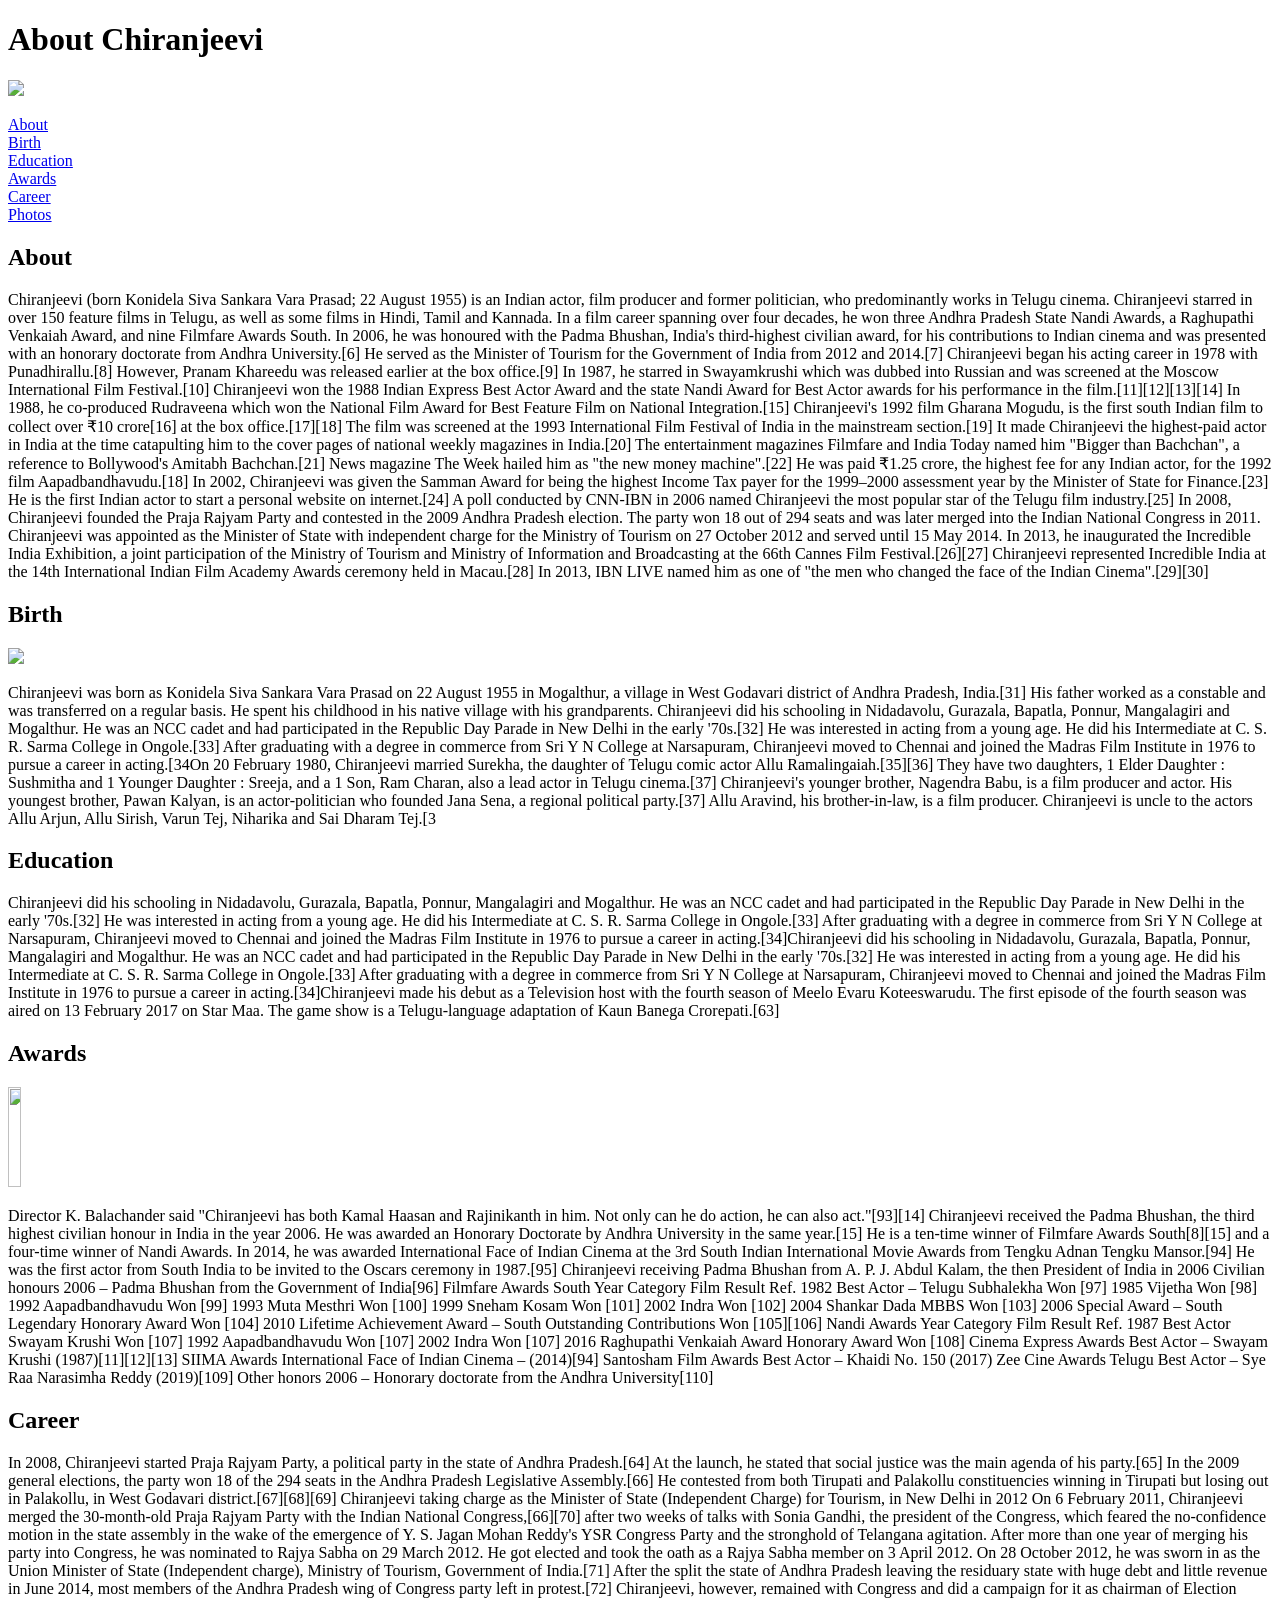
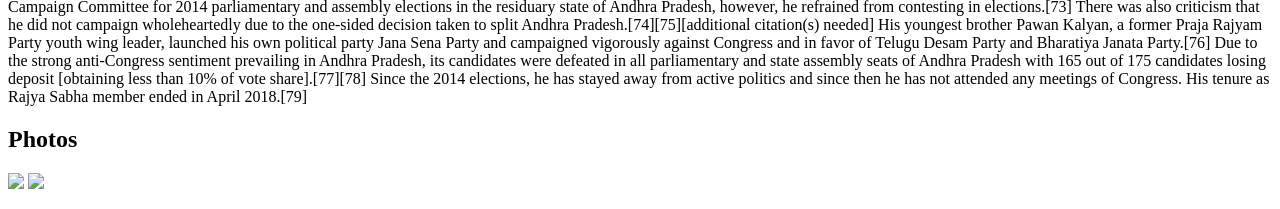
==== kavya.html @ 823b895f "first commit" ====
<!DOCTYPE html>
<html>
<head>
	<meta charset="utf-8">
	<meta name="viewport" content="width=device-width, initial-scale=1">
	<title></title>
</head>
<body>
	<h1>About Chiranjeevi</h1>
	<img src="https://caknowledge.com/wp-content/uploads/2021/03/Chiranjeevi-net-worth.jpeg"width="15%"/>
	<p>
	<a target="_blank"href="#aboout">About</a><br/>
	<a target="_blank"href="#birth">Birth</a><br/>
	<a target="_blank"href="#education">Education</a><br/>
	<a target="_blank"href="#awards">Awards</a><br/>
	<a target="_blank"href="#career">Career</a><br/>
	<a target="_blank"href="#photos">Photos</a>
	<h2 id="about">About</h2>
	<p>Chiranjeevi (born Konidela Siva Sankara Vara Prasad; 22 August 1955) is an Indian actor, film producer and former politician, who predominantly works in Telugu cinema. Chiranjeevi starred in over 150 feature films in Telugu, as well as some films in Hindi, Tamil and Kannada. In a film career spanning over four decades, he won three Andhra Pradesh State Nandi Awards, a Raghupathi Venkaiah Award, and nine Filmfare Awards South. In 2006, he was honoured with the Padma Bhushan, India's third-highest civilian award, for his contributions to Indian cinema and was presented with an honorary doctorate from Andhra University.[6] He served as the Minister of Tourism for the Government of India from 2012 and 2014.[7]

Chiranjeevi began his acting career in 1978 with Punadhirallu.[8] However, Pranam Khareedu was released earlier at the box office.[9] In 1987, he starred in Swayamkrushi which was dubbed into Russian and was screened at the Moscow International Film Festival.[10] Chiranjeevi won the 1988 Indian Express Best Actor Award and the state Nandi Award for Best Actor awards for his performance in the film.[11][12][13][14] In 1988, he co-produced Rudraveena which won the National Film Award for Best Feature Film on National Integration.[15]

Chiranjeevi's 1992 film Gharana Mogudu, is the first south Indian film to collect over ₹10 crore[16] at the box office.[17][18] The film was screened at the 1993 International Film Festival of India in the mainstream section.[19] It made Chiranjeevi the highest-paid actor in India at the time catapulting him to the cover pages of national weekly magazines in India.[20] The entertainment magazines Filmfare and India Today named him "Bigger than Bachchan", a reference to Bollywood's Amitabh Bachchan.[21] News magazine The Week hailed him as "the new money machine".[22] He was paid ₹1.25 crore, the highest fee for any Indian actor, for the 1992 film Aapadbandhavudu.[18] In 2002, Chiranjeevi was given the Samman Award for being the highest Income Tax payer for the 1999–2000 assessment year by the Minister of State for Finance.[23] He is the first Indian actor to start a personal website on internet.[24] A poll conducted by CNN-IBN in 2006 named Chiranjeevi the most popular star of the Telugu film industry.[25]

In 2008, Chiranjeevi founded the Praja Rajyam Party and contested in the 2009 Andhra Pradesh election. The party won 18 out of 294 seats and was later merged into the Indian National Congress in 2011. Chiranjeevi was appointed as the Minister of State with independent charge for the Ministry of Tourism on 27 October 2012 and served until 15 May 2014. In 2013, he inaugurated the Incredible India Exhibition, a joint participation of the Ministry of Tourism and Ministry of Information and Broadcasting at the 66th Cannes Film Festival.[26][27] Chiranjeevi represented Incredible India at the 14th International Indian Film Academy Awards ceremony held in Macau.[28] In 2013, IBN LIVE named him as one of "the men who changed the face of the Indian Cinema".[29][30]</p>
<h2 id="birth">Birth</h2>
<img src="https://pbs.twimg.com/media/DpSQD7AV4AEW2qM.jpg" width="8%"/>
<p>Chiranjeevi was born as Konidela Siva Sankara Vara Prasad on 22 August 1955 in Mogalthur, a village in West Godavari district of Andhra Pradesh, India.[31] His father worked as a constable and was transferred on a regular basis. He spent his childhood in his native village with his grandparents.

Chiranjeevi did his schooling in Nidadavolu, Gurazala, Bapatla, Ponnur, Mangalagiri and Mogalthur. He was an NCC cadet and had participated in the Republic Day Parade in New Delhi in the early '70s.[32] He was interested in acting from a young age. He did his Intermediate at C. S. R. Sarma College in Ongole.[33]

After graduating with a degree in commerce from Sri Y N College at Narsapuram, Chiranjeevi moved to Chennai and joined the Madras Film Institute in 1976 to pursue a career in acting.[34On 20 February 1980, Chiranjeevi married Surekha, the daughter of Telugu comic actor Allu Ramalingaiah.[35][36] They have two daughters, 1 Elder Daughter : Sushmitha and 1 Younger Daughter : Sreeja, and a 1 Son, Ram Charan, also a lead actor in Telugu cinema.[37]

Chiranjeevi's younger brother, Nagendra Babu, is a film producer and actor. His youngest brother, Pawan Kalyan, is an actor-politician who founded Jana Sena, a regional political party.[37] Allu Aravind, his brother-in-law, is a film producer. Chiranjeevi is uncle to the actors Allu Arjun, Allu Sirish, Varun Tej, Niharika and Sai Dharam Tej.[3</p>
<h2 id="education">Education</h2>
<p>Chiranjeevi did his schooling in Nidadavolu, Gurazala, Bapatla, Ponnur, Mangalagiri and Mogalthur. He was an NCC cadet and had participated in the Republic Day Parade in New Delhi in the early '70s.[32] He was interested in acting from a young age. He did his Intermediate at C. S. R. Sarma College in Ongole.[33]

After graduating with a degree in commerce from Sri Y N College at Narsapuram, Chiranjeevi moved to Chennai and joined the Madras Film Institute in 1976 to pursue a career in acting.[34]Chiranjeevi did his schooling in Nidadavolu, Gurazala, Bapatla, Ponnur, Mangalagiri and Mogalthur. He was an NCC cadet and had participated in the Republic Day Parade in New Delhi in the early '70s.[32] He was interested in acting from a young age. He did his Intermediate at C. S. R. Sarma College in Ongole.[33]

After graduating with a degree in commerce from Sri Y N College at Narsapuram, Chiranjeevi moved to Chennai and joined the Madras Film Institute in 1976 to pursue a career in acting.[34]Chiranjeevi made his debut as a Television host with the fourth season of Meelo Evaru Koteeswarudu. The first episode of the fourth season was aired on 13 February 2017 on Star Maa. The game show is a Telugu-language adaptation of Kaun Banega Crorepati.[63]</p>
<h2 id="awards">Awards</h2>
<img src="https://upload.wikimedia.org/wikipedia/commons/5/5a/The_President%2C_Dr._A.P.J._Abdul_Kalam_presenting_Padma_Bhushan_to_Shri_Konidala_Chiranjeevi%2C_a_well_known_cine_actor_and_philanthropist%2C_at_investiture_ceremony_in_New_Delhi_on_March_29%2C_2006.jpg" width="10%" height="100">
<p>Director K. Balachander said "Chiranjeevi has both Kamal Haasan and Rajinikanth in him. Not only can he do action, he can also act."[93][14] Chiranjeevi received the Padma Bhushan, the third highest civilian honour in India in the year 2006. He was awarded an Honorary Doctorate by Andhra University in the same year.[15] He is a ten-time winner of Filmfare Awards South[8][15] and a four-time winner of Nandi Awards. In 2014, he was awarded International Face of Indian Cinema at the 3rd South Indian International Movie Awards from Tengku Adnan Tengku Mansor.[94] He was the first actor from South India to be invited to the Oscars ceremony in 1987.[95]


Chiranjeevi receiving Padma Bhushan from A. P. J. Abdul Kalam, the then President of India in 2006
Civilian honours
2006 – Padma Bhushan from the Government of India[96]
Filmfare Awards South
Year	Category	Film	Result	Ref.
1982	Best Actor – Telugu	Subhalekha	Won	[97]
1985	Vijetha	Won	[98]
1992	Aapadbandhavudu	Won	[99]
1993	Muta Mesthri	Won	[100]
1999	Sneham Kosam	Won	[101]
2002	Indra	Won	[102]
2004	Shankar Dada MBBS	Won	[103]
2006	Special Award – South	Legendary Honorary Award	Won	[104]
2010	Lifetime Achievement Award – South	Outstanding Contributions	Won	[105][106]
Nandi Awards
Year	Category	Film	Result	Ref.
1987	Best Actor	Swayam Krushi	Won	[107]
1992	Aapadbandhavudu	Won	[107]
2002	Indra	Won	[107]
2016	Raghupathi Venkaiah Award	Honorary Award	Won	[108]
Cinema Express Awards
Best Actor – Swayam Krushi (1987)[11][12][13]
SIIMA Awards
International Face of Indian Cinema – (2014)[94]
Santosham Film Awards
Best Actor – Khaidi No. 150 (2017)
Zee Cine Awards Telugu
Best Actor – Sye Raa Narasimha Reddy (2019)[109]
Other honors
2006 – Honorary doctorate from the Andhra University[110]</p>
<h2 id="career">Career</h2>
<p>In 2008, Chiranjeevi started Praja Rajyam Party, a political party in the state of Andhra Pradesh.[64] At the launch, he stated that social justice was the main agenda of his party.[65] In the 2009 general elections, the party won 18 of the 294 seats in the Andhra Pradesh Legislative Assembly.[66] He contested from both Tirupati and Palakollu constituencies winning in Tirupati but losing out in Palakollu, in West Godavari district.[67][68][69]


Chiranjeevi taking charge as the Minister of State (Independent Charge) for Tourism, in New Delhi in 2012
On 6 February 2011, Chiranjeevi merged the 30-month-old Praja Rajyam Party with the Indian National Congress,[66][70] after two weeks of talks with Sonia Gandhi, the president of the Congress, which feared the no-confidence motion in the state assembly in the wake of the emergence of Y. S. Jagan Mohan Reddy's YSR Congress Party and the stronghold of Telangana agitation. After more than one year of merging his party into Congress, he was nominated to Rajya Sabha on 29 March 2012. He got elected and took the oath as a Rajya Sabha member on 3 April 2012. On 28 October 2012, he was sworn in as the Union Minister of State (Independent charge), Ministry of Tourism, Government of India.[71]

After the split the state of Andhra Pradesh leaving the residuary state with huge debt and little revenue in June 2014, most members of the Andhra Pradesh wing of Congress party left in protest.[72] Chiranjeevi, however, remained with Congress and did a campaign for it as chairman of Election Campaign Committee for 2014 parliamentary and assembly elections in the residuary state of Andhra Pradesh, however, he refrained from contesting in elections.[73] There was also criticism that he did not campaign wholeheartedly due to the one-sided decision taken to split Andhra Pradesh.[74][75][additional citation(s) needed] His youngest brother Pawan Kalyan, a former Praja Rajyam Party youth wing leader, launched his own political party Jana Sena Party and campaigned vigorously against Congress and in favor of Telugu Desam Party and Bharatiya Janata Party.[76] Due to the strong anti-Congress sentiment prevailing in Andhra Pradesh, its candidates were defeated in all parliamentary and state assembly seats of Andhra Pradesh with 165 out of 175 candidates losing deposit [obtaining less than 10% of vote share].[77][78]

Since the 2014 elections, he has stayed away from active politics and since then he has not attended any meetings of Congress. His tenure as Rajya Sabha member ended in April 2018.[79]</p>
<h2 id="photos">Photos</h2>
<img src="https://chaibisket.com/wp-content/uploads/2018/08/8-12.jpg" width="9%"/>
<img src="https://images.indiawords.com/wp-content/uploads/2017/11/handsome-look-image-of-chiranjeevi.jpg" width="10%">
	</p>

</body>
</html>
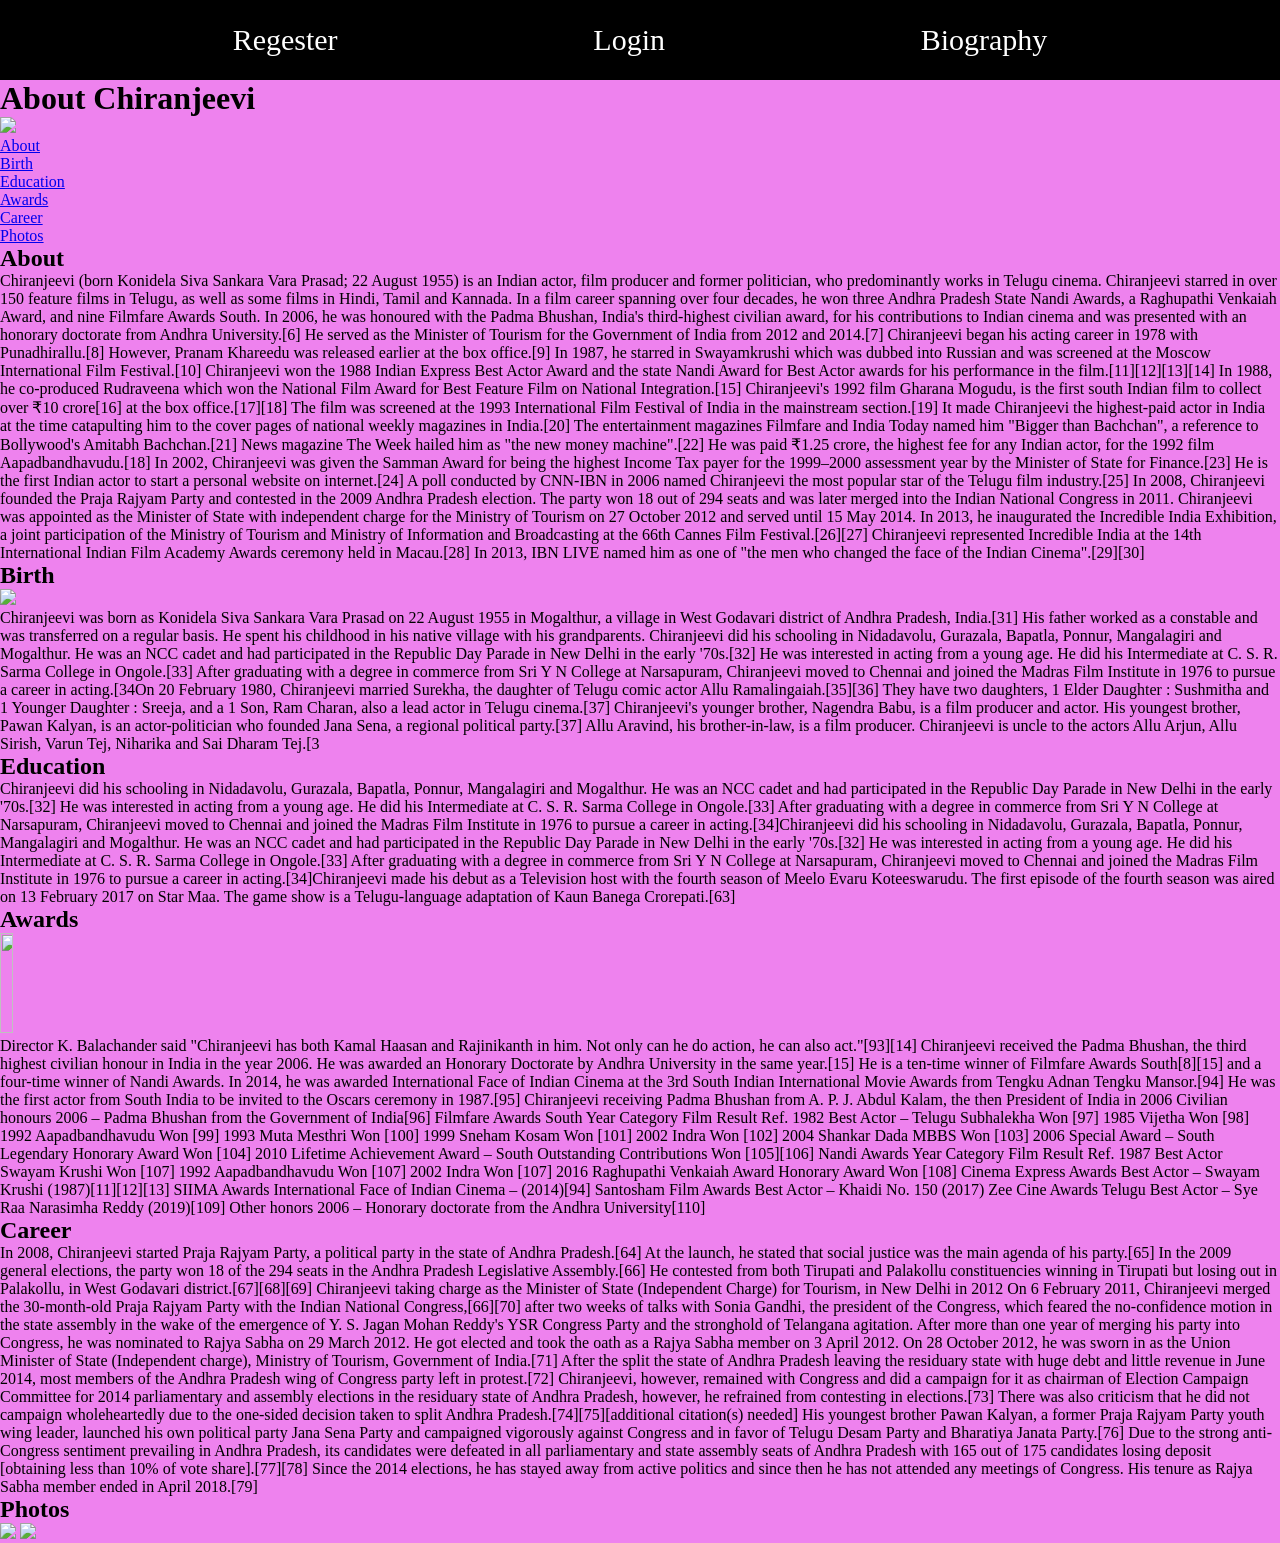
==== commit 72aa3069: "added navigation" ====
--- a/kavya.html
+++ b/kavya.html
@@ -4,8 +4,19 @@
 	<meta charset="utf-8">
 	<meta name="viewport" content="width=device-width, initial-scale=1">
 	<title></title>
+	<link rel="stylesheet" href="navigation.css"/>
+	<style type="text/css">
+		body{
+			background-color: violet;
+		}
+	</style>
 </head>
 <body>
+	<nav class="navigation">
+	<a href="regester.html">Regester</a>
+	<a href="login.html">Login</a>
+	<a href="kavya.html">Biography</a>
+	</nav>
 	<h1>About Chiranjeevi</h1>
 	<img src="https://caknowledge.com/wp-content/uploads/2021/03/Chiranjeevi-net-worth.jpeg"width="15%"/>
 	<p>
--- a/navigation.css
+++ b/navigation.css
@@ -0,0 +1,17 @@
+*{
+	margin: 0%;
+}
+.navigation{
+	background-color: black;
+	display: flex;
+	justify-content: space-evenly;
+}
+.navigation a{
+	color: white;
+	font-size: 30px;
+	text-decoration: none;
+	padding: 1.8%;
+}
+.navigation a:hover{
+	background-color: indianred;
+}
